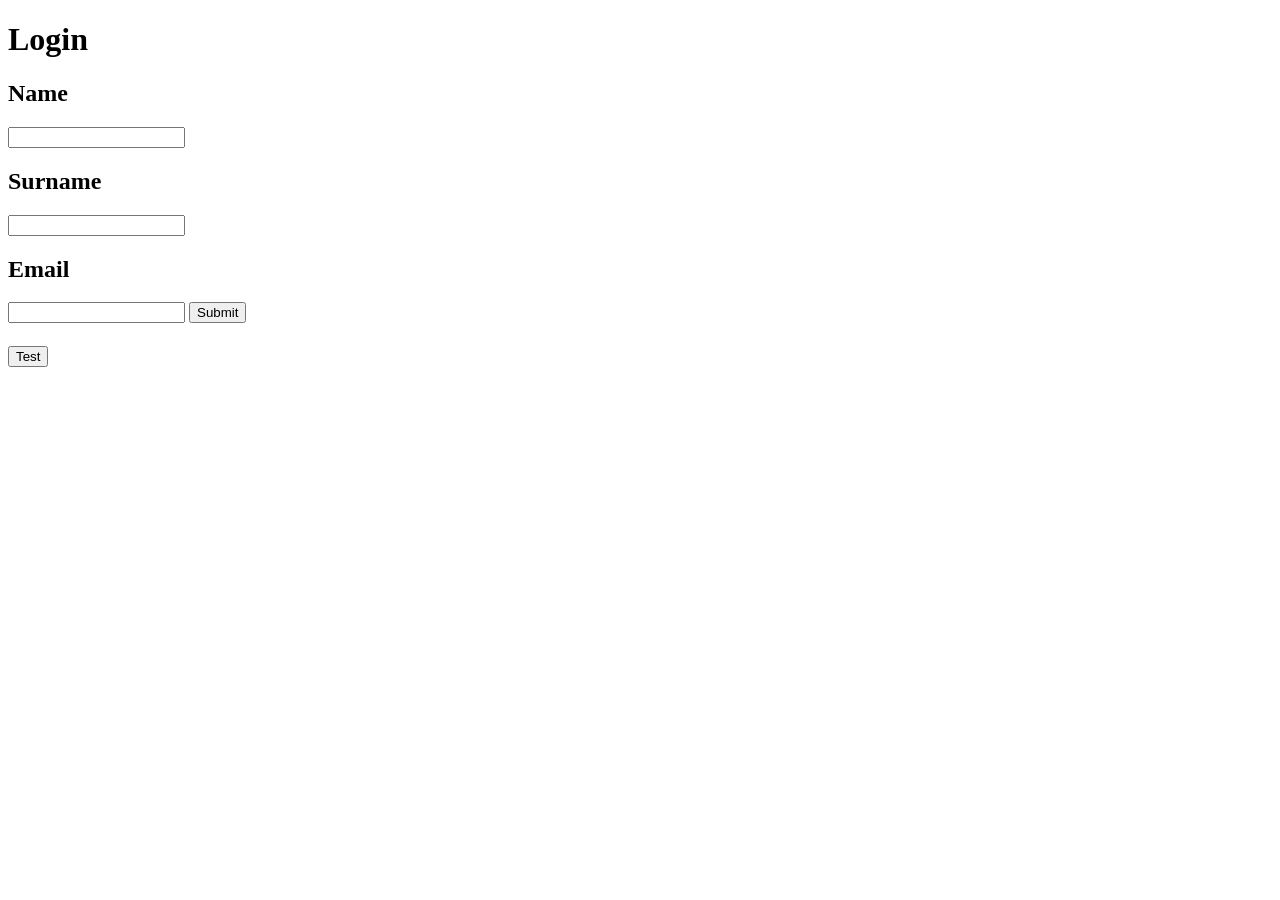
==== index.html @ 0d62e6d3 "Add files via upload" ====
<!DOCTYPE html>
<html lang="en">
<head>
    <meta charset="UTF-8">
    <meta name="viewport" content="width=device-width, initial-scale=1.0">
    <title>Login</title>
    <link rel="stylesheet" href="styles.css">
</head>
<body>
    <h1>Login</h1>
    <div class="Name">
        <h2>Name</h2>
        <input type="text"id="NameInput">
        <h2>Surname</h2>
        <input type="text"id="SurnameInput">
        <h2>Email</h2>
        <input type="text"id="EmailInput">
        <button id="SubmitButton">Submit</button>
        <h5 id="Warning"></h5>
    </div>
    <button id="testButton">Test</button>
    <script src="script.js"></script>
</body>
</html>
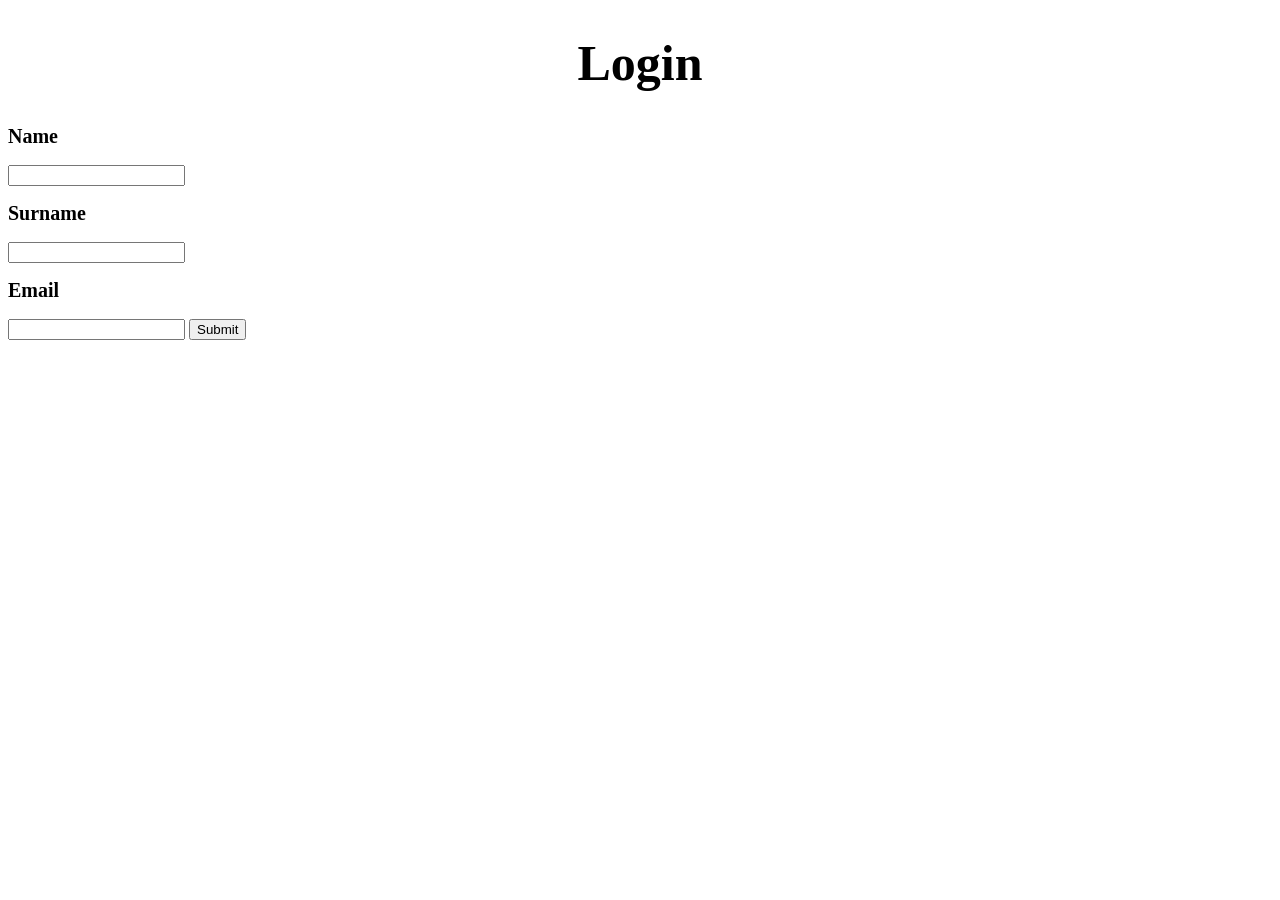
==== commit 217d0a64: "Update index.html" ====
--- a/index.html
+++ b/index.html
@@ -18,7 +18,6 @@
         <button id="SubmitButton">Submit</button>
         <h5 id="Warning"></h5>
     </div>
-    <button id="testButton">Test</button>
     <script src="script.js"></script>
 </body>
-</html>+</html>
--- a/styles.css
+++ b/styles.css
@@ -0,0 +1,89 @@
+/*Login*/
+h2 {
+    color: black;
+    font-size: 20px;
+}
+.Name {
+justify-content: space-between;
+}
+
+/*Main*/
+h1 {
+    color: black;
+    font-size: 50px;
+    display: flex;
+    justify-content: center;
+}
+
+p {
+    color: black;
+    white-space: pre-wrap;
+}
+
+h5 {
+    color: red;
+}
+
+.Quiz {
+    flex-direction: column;
+    display: flex;
+
+    background-color: lightblue;
+    width: 300px;
+    height: 300px;
+    padding: 30px;
+    margin: 0 auto;
+    border: 2px solid black;
+    justify-content: space-between;
+}
+
+.Introduction {
+    flex-direction: column;
+    display: flex;
+    background-color: lightblue;
+    width: 300px;
+    height: 300px;
+    margin: 0 auto;
+    justify-content: space-between;
+}
+.Container{
+   flex-direction: column;
+    display: flex;
+    background-color: lightblue;
+    width: 300px;
+    height: 300px;
+    margin: 0 auto;
+    padding: 30px;
+    justify-content: space-between; 
+
+}
+/*
+
+.interests {
+    background-color: lightgreen;
+    padding: 15px;
+    margin: 35px;
+    border: 3px solid red;
+}
+
+.box {
+    width: 300px;
+    height: 200px;
+    background-color: lightblue;
+    padding: 30px;
+    border: 5px solid black;
+    margin: 0 auto;
+    /* OR:  10px 20px 30px 40px;  Top Right Bottom Left
+}
+
+.container {
+    display: flex;
+    justify-content: space-between; /*center,flex-end,flex-start,space-between or gap:20px;
+    height: 400px;
+    border: 2px solid black;
+    align-items: center;
+}
+*/
+
+
+/*Results*/
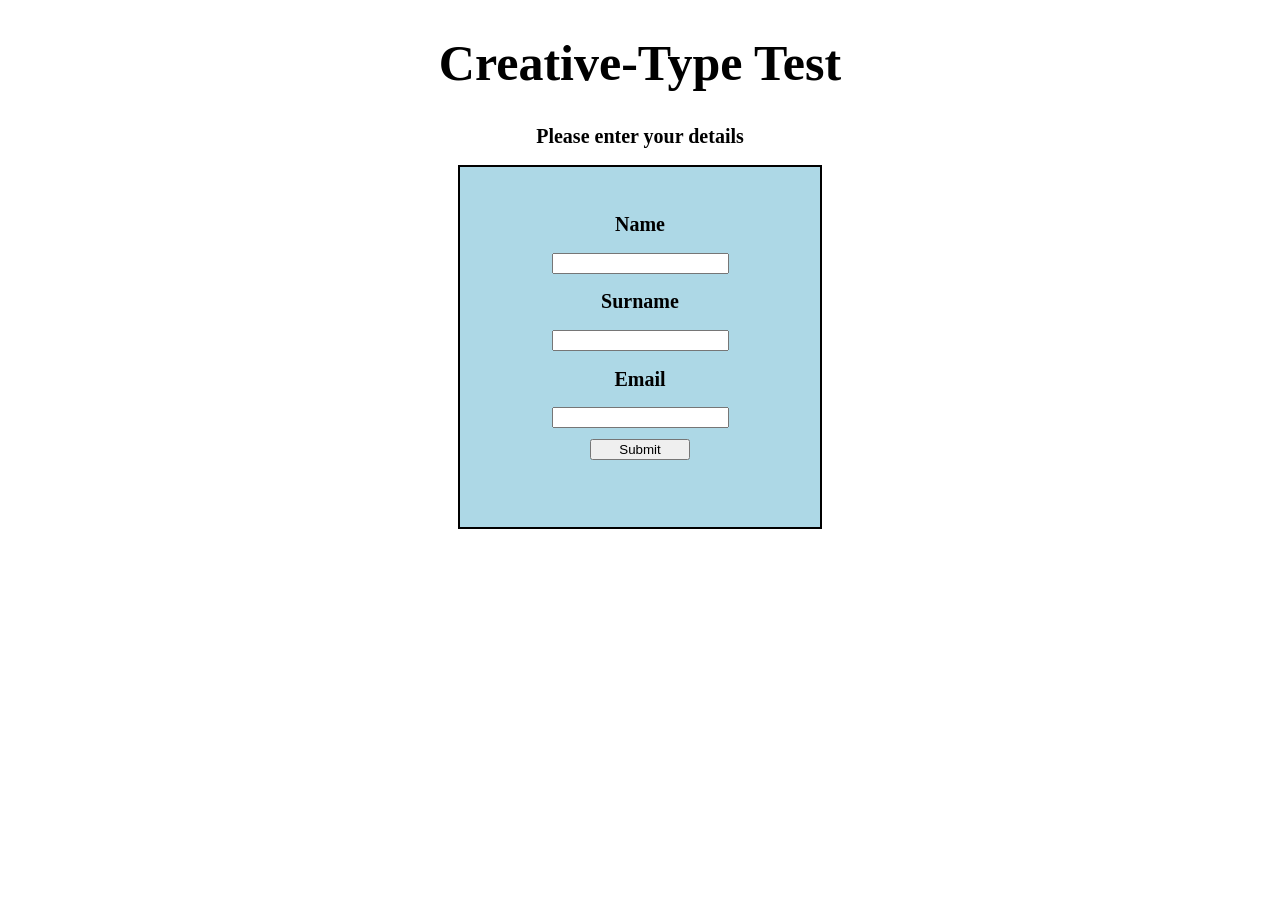
==== commit 10b76d4e: "Add files via upload" ====
--- a/index.html
+++ b/index.html
@@ -7,7 +7,8 @@
     <link rel="stylesheet" href="styles.css">
 </head>
 <body>
-    <h1>Login</h1>
+    <h1 id="Login">Creative-Type Test</h1>
+    <h2>Please enter your details</h2>
     <div class="Name">
         <h2>Name</h2>
         <input type="text"id="NameInput">
@@ -20,4 +21,4 @@
     </div>
     <script src="script.js"></script>
 </body>
-</html>
+</html>
--- a/styles.css
+++ b/styles.css
@@ -2,6 +2,8 @@
 h2 {
     color: black;
     font-size: 20px;
+    display: flex;
+    justify-content: center;
 }
 .Name {
 justify-content: space-between;
@@ -13,6 +15,30 @@
     font-size: 50px;
     display: flex;
     justify-content: center;
+}
+
+
+#TestHeading{
+    margin-top: 0rem;
+}
+.Name {
+    flex-direction: column;
+    display: flex;
+
+    background-color: lightblue;
+    width: 300px;
+    height: 300px;
+    padding: 30px;
+    margin: 0 auto;
+    border: 2px solid black;
+    justify-content: space-between;
+    align-items: center;
+}
+
+#SubmitButton {
+    margin-top: 0.7rem;
+    width: 100px;
+
 }
 
 p {
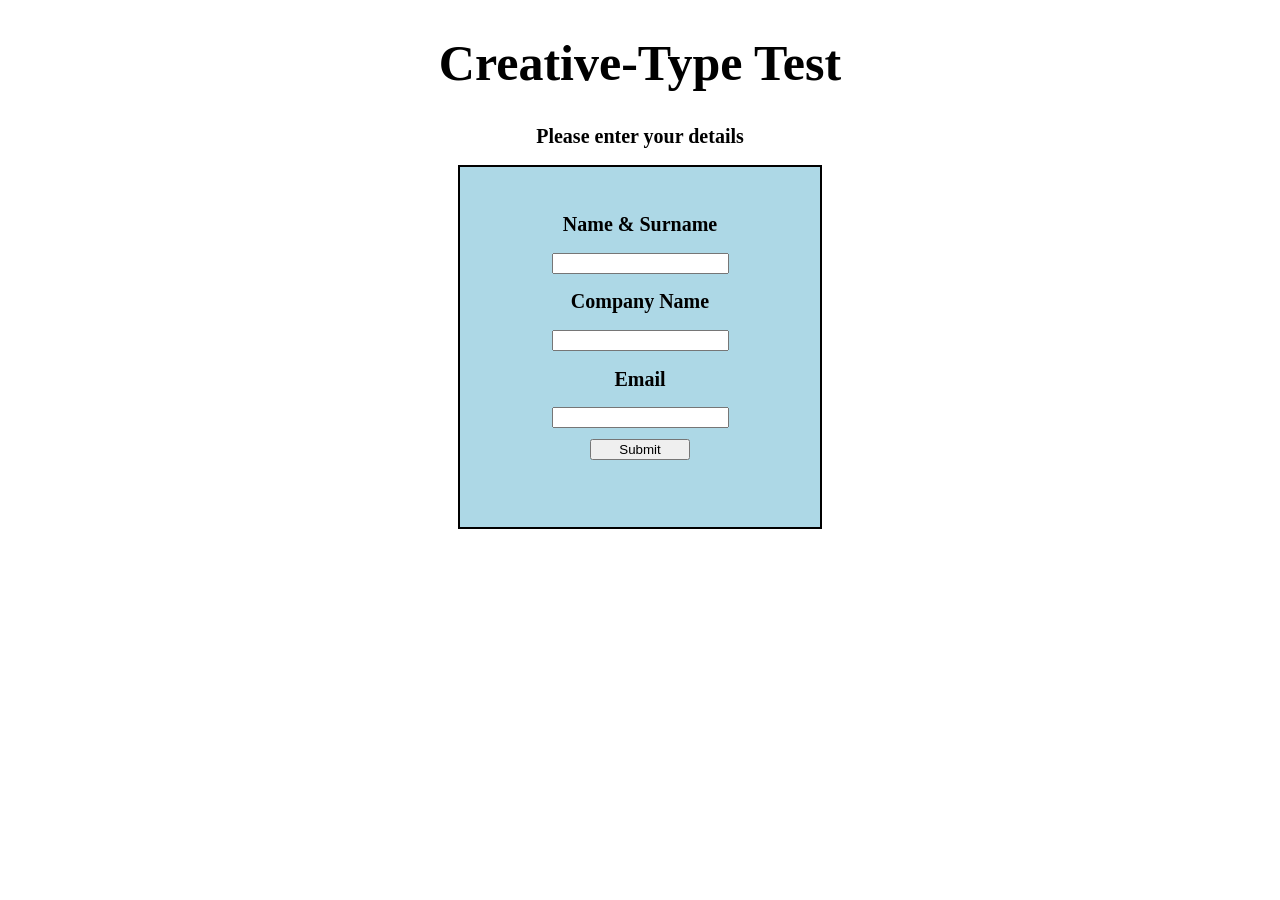
==== commit ddf74545: "Add files via upload" ====
--- a/index.html
+++ b/index.html
@@ -10,10 +10,10 @@
     <h1 id="Login">Creative-Type Test</h1>
     <h2>Please enter your details</h2>
     <div class="Name">
-        <h2>Name</h2>
+        <h2>Name & Surname</h2>
         <input type="text"id="NameInput">
-        <h2>Surname</h2>
-        <input type="text"id="SurnameInput">
+        <h2>Company Name</h2>
+        <input type="text"id="CompanyInput">
         <h2>Email</h2>
         <input type="text"id="EmailInput">
         <button id="SubmitButton">Submit</button>
